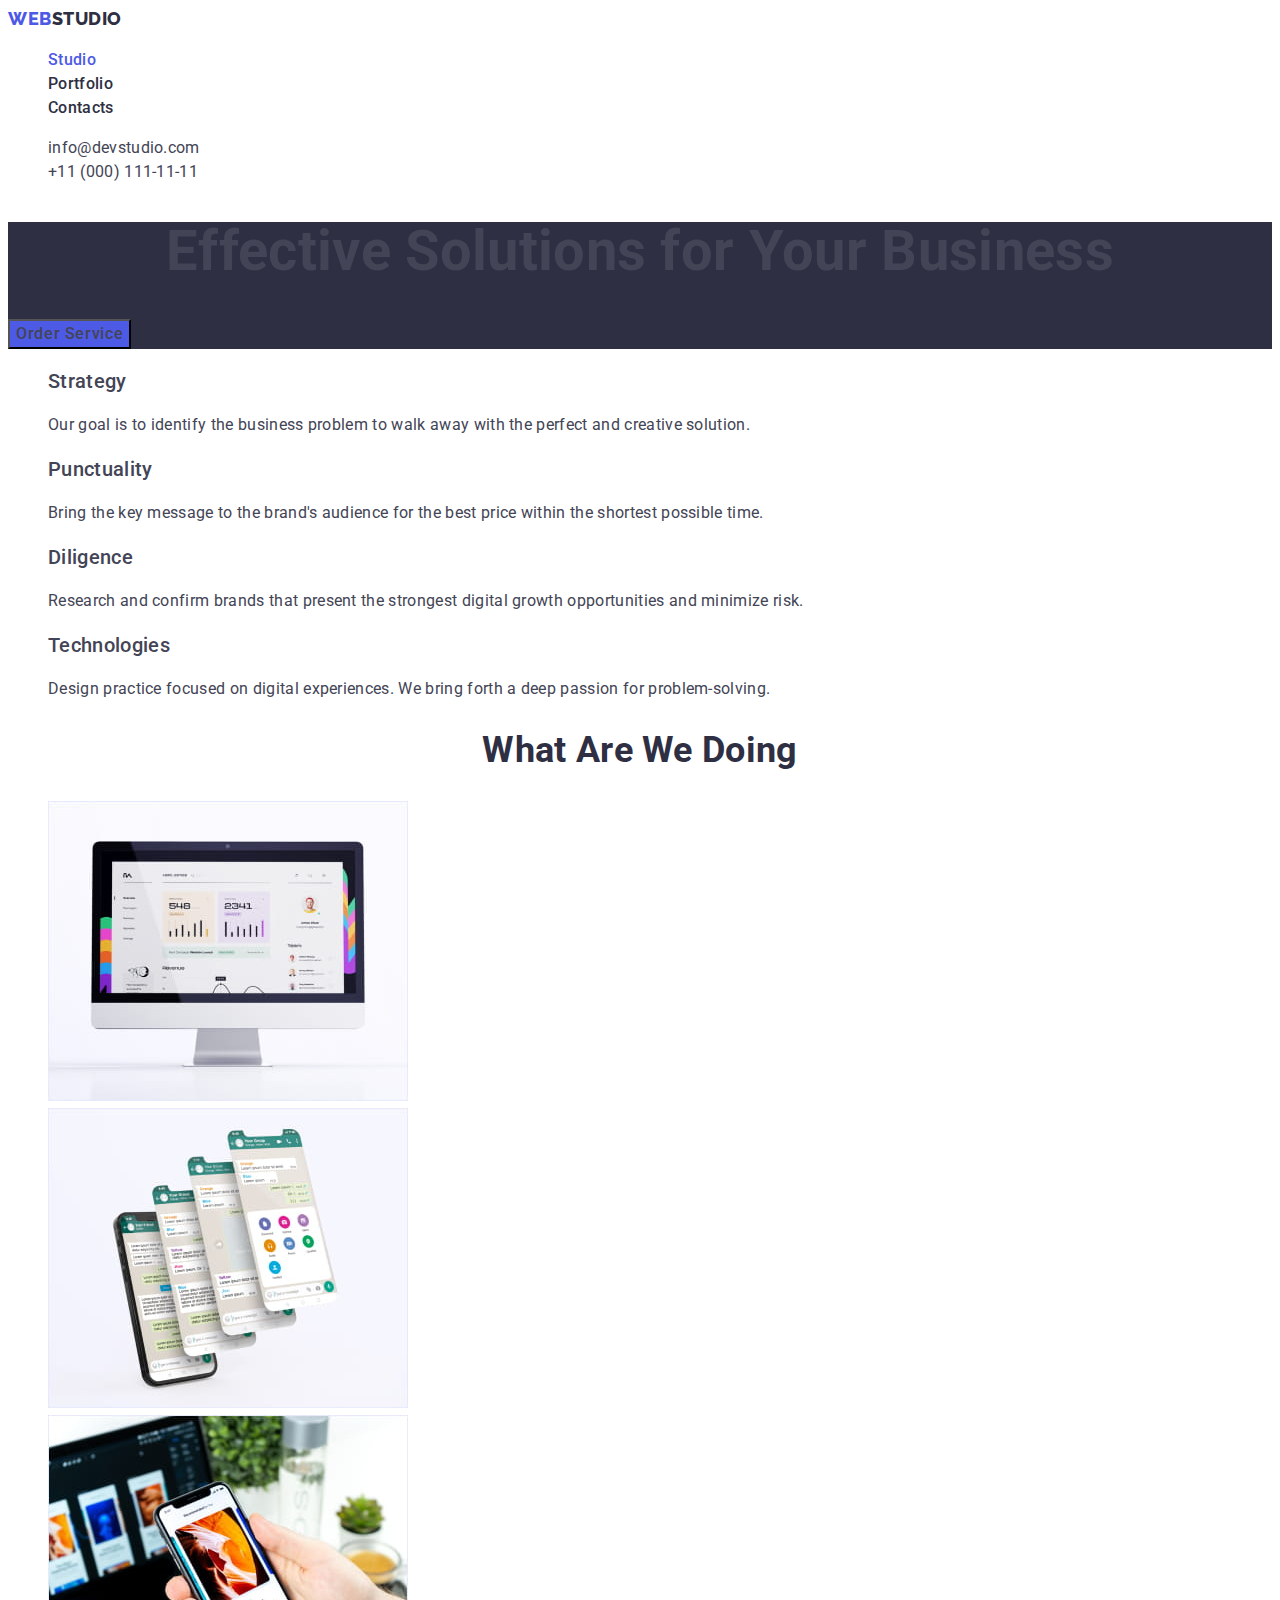
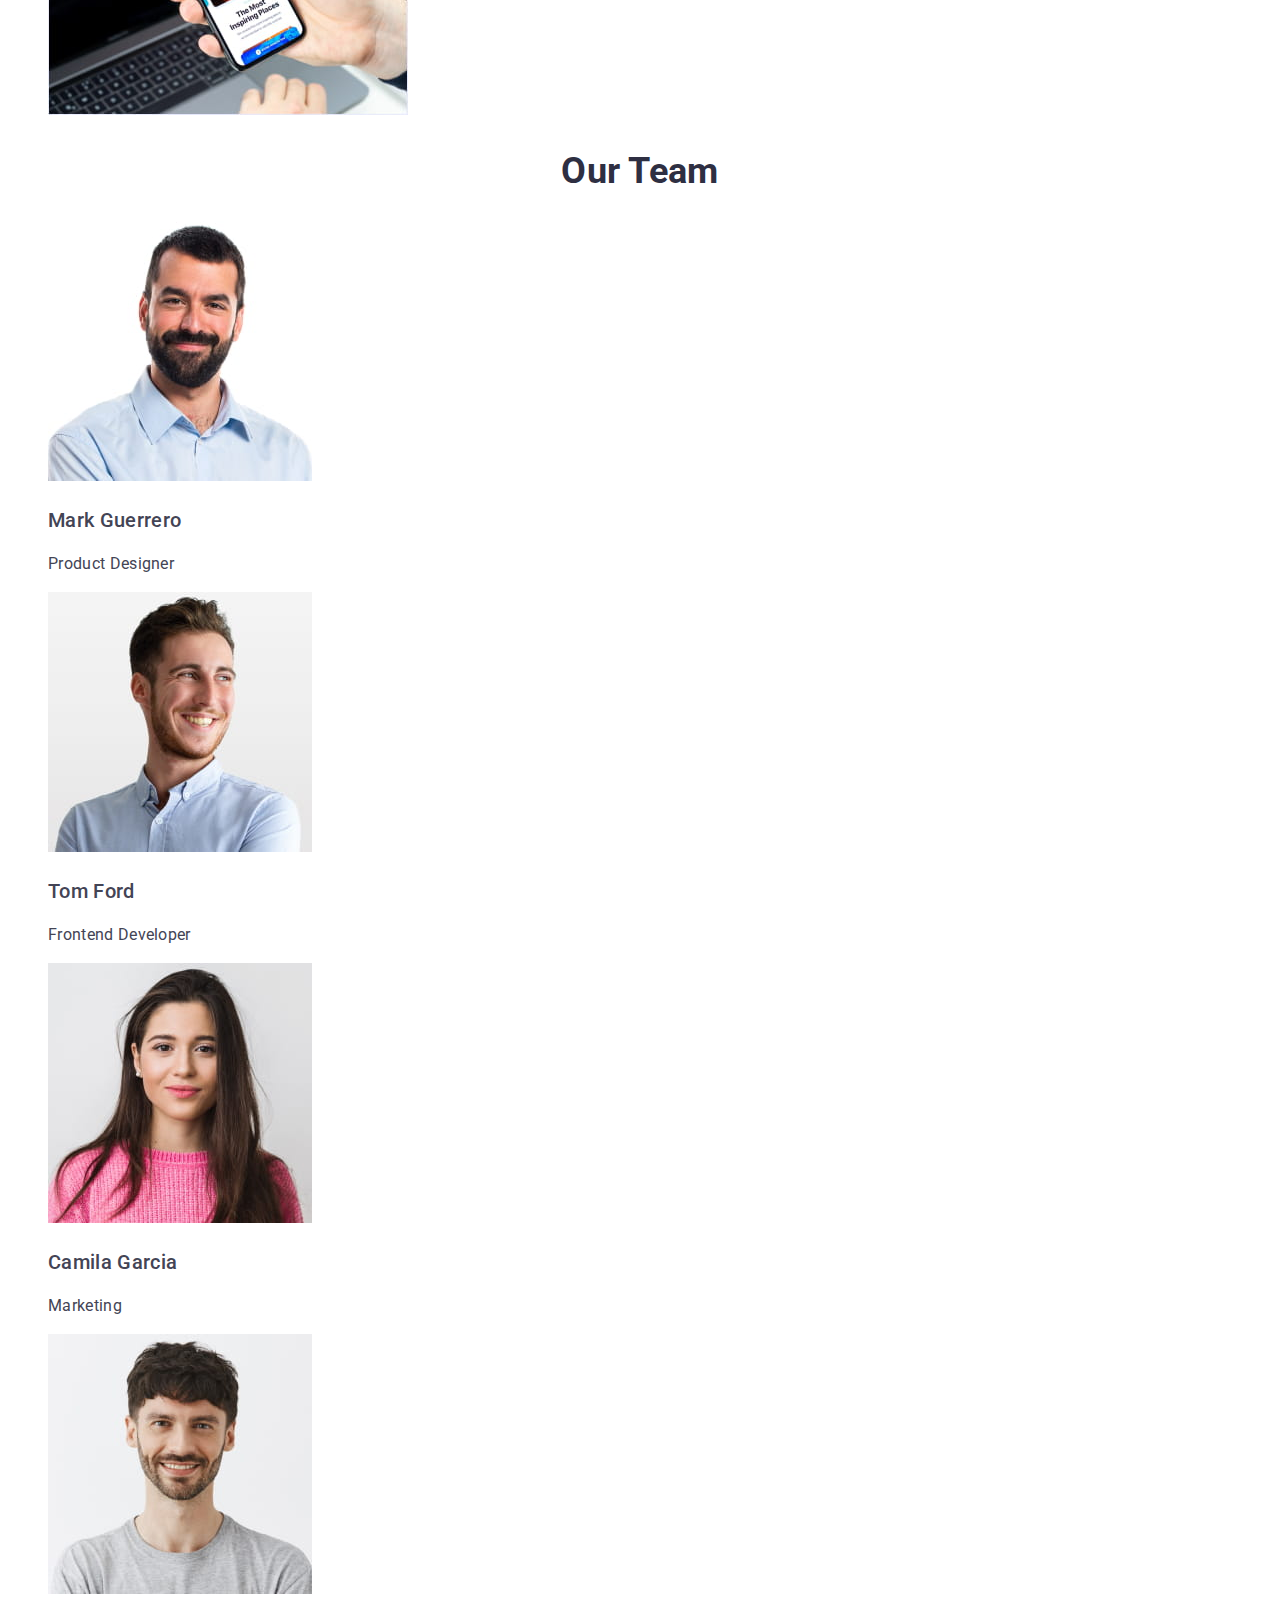
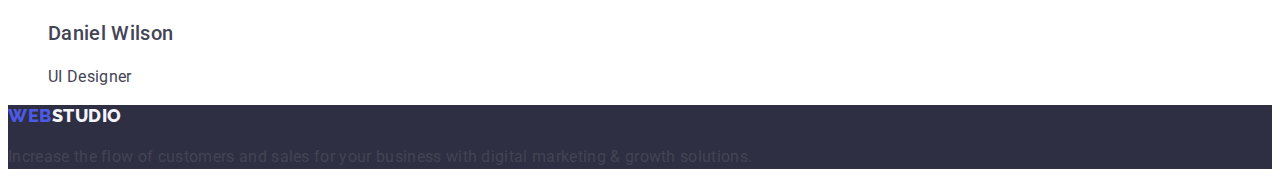
==== index.html @ 940cf188 "Update" ====
<!DOCTYPE html>
<html lang="en">
  <head>
    <meta charset="UTF-8" />
    <meta http-equiv="X-UA-Compatible" content="IE=edge" />
    <meta name="viewport" content="width=device-width, initial-scale=1.0" />
    <title>Studio</title>
    <link rel="preconnect" href="https://fonts.googleapis.com" />
    <link rel="preconnect" href="https://fonts.gstatic.com" crossorigin />
    <link
      href="https://fonts.googleapis.com/css2?family=Raleway:wght@800&family=Roboto:wght@400;500;700;900&display=swap"
      rel="stylesheet"
    />
    <link rel="stylesheet" href="./css/styles.css" />
  </head>
  <body>
    <!-- Header -->
    <header>
      <nav>
        <a href="./index.html" class="logo link"
          >Web<span class="logo-accent">Studio</span></a
        >
        <ul class="site-nav list">
          <li>
            <a href="./index.html" class="link menu current">Studio</a>
          </li>
          <li>
            <a href="./portfolio.html" class="link menu">Portfolio</a>
          </li>
          <li><a href="" class="link menu">Contacts</a></li>
        </ul>
      </nav>
      <address class="font">
        <ul class="contacts list">
          <li>
            <a href="mailto:info@devstudio.com" class="link no-line"
              >info@devstudio.com</a
            >
          </li>
          <li>
            <a href="tel:+110001111111" class="link no-line"
              >+11 (000) 111-11-11</a
            >
          </li>
        </ul>
      </address>
    </header>
    <!-- Main -->
    <main>
      <!-- Hero section -->
      <section class="background">
        <h1 class="main-head">Effective Solutions for Your Business</h1>
        <button type="button" class="button hero-button">Order Service</button>
      </section>
      <!-- Features section -->
      <section>
        <h2 hidden>Features</h2>
        <ul class="list">
          <li>
            <h3 class="feature-head">Strategy</h3>
            <p>
              Our goal is to identify the business problem to walk away with the
              perfect and creative solution.
            </p>
          </li>
          <li>
            <h3 class="feature-head">Punctuality</h3>
            <p>
              Bring the key message to the brand's audience for the best price
              within the shortest possible time.
            </p>
          </li>
          <li>
            <h3 class="feature-head">Diligence</h3>
            <p>
              Research and confirm brands that present the strongest digital
              growth opportunities and minimize risk.
            </p>
          </li>
          <li>
            <h3 class="feature-head">Technologies</h3>
            <p>
              Design practice focused on digital experiences. We bring forth a
              deep passion for problem-solving.
            </p>
          </li>
        </ul>
      </section>
      <!-- Duties section -->
      <section>
        <h2 class="duties-head">What are we doing</h2>
        <ul class="list">
          <li>
            <img
              src="./images/duties-section/monitor.jpg"
              alt="a computer monitor"
              width="360"
              height="300"
            />
          </li>
          <li>
            <img
              src="./images/duties-section/phone.jpg"
              alt="a phone with a lot of tabs"
              width="360"
              height="300"
            />
          </li>
          <li>
            <img
              src="./images/duties-section/handwithaphone.jpg"
              alt="a hand holding a phone"
              width="360"
              height="300"
            />
          </li>
        </ul>
      </section>
      <!-- Team section -->
      <section>
        <h2 class="team-head">Our Team</h2>
        <ul class="list">
          <li>
            <img
              src="./images/team-section/mark_guerrero.jpg"
              alt="a worker"
              width="264"
              height="260"
            />
            <h3 class="worker-name">Mark Guerrero</h3>
            <p class="worker-role">Product Designer</p>
          </li>
          <li>
            <img
              src="./images/team-section/tom_ford.jpg"
              alt="a worker"
              width="264"
              height="260"
            />
            <h3 class="worker-name">Tom Ford</h3>
            <p class="worker-role">Frontend Developer</p>
          </li>
          <li>
            <img
              src="./images/team-section/camila_garcia.jpg"
              alt="a worker"
              width="264"
              height="260"
            />
            <h3 class="worker-name">Camila Garcia</h3>
            <p class="worker-role">Marketing</p>
          </li>
          <li>
            <img
              src="./images/team-section/daniel_wilson.jpg"
              alt="a worker"
              width="264"
              height="260"
            />
            <h3 class="worker-name">Daniel Wilson</h3>
            <p class="worker-role">UI Designer</p>
          </li>
        </ul>
      </section>
    </main>
    <!-- Footer -->
    <footer class="background footer">
      <a href="./index.html" class="logo link"
        >Web<span class="logo-accent">Studio</span></a
      >
      <p class="footer-text">
        Increase the flow of customers and sales for your business with digital
        marketing & growth solutions.
      </p>
    </footer>
  </body>
</html>
---- css/styles.css ----
:root {
  --primary-bg-color: #ffffff;
  --secondary-bg-color: #2e2f42;
  --tertiary-bg-color: #f4f4fd;
  --primary-text-color: #434455;
  --secondary-text-color: #2e2f42;
  --accent-color: #4d5ae5;
  --secondary-accent-color: #404bbf;
}
body {
  background-color: var(--primary-bg-color);
  color: var(--primary-text-color);
  font-family: Roboto, sans-serif;
  font-size: 16px;
  line-height: 1.5;
  letter-spacing: 0.02em;
}

.list {
  list-style-type: none;
}
.link {
  text-decoration: none;
}

/* Header */
/* Logo */
.logo {
  color: #4d5ae5;
  font-family: Raleway, sans-serif;
  font-weight: 800;
  font-size: 18px;
  line-height: 1.17;
  letter-spacing: 0.03em;
  text-transform: uppercase;
}

.logo-accent {
  color: #2e2f42;
}

.logo-accent:hover,
.logo-accent:focus {
  color: var(--secondary-accent-color);
}

.site-nav .menu {
  color: #2e2f42;
  font-weight: 500;
  font-size: 16px;
  line-height: 1.5;
}

.site-nav .link.current {
  color: var(--accent-color);
}

.site-nav .link:hover,
.site-nav .link:focus {
  color: #404bbf;
}

.font {
  font-style: normal;
}

.contacts .link {
  color: var(--primary-text-color);
  font-size: 16px;
  line-height: 1.5;
}

.contacts .link:hover,
.contacts .link:focus {
  color: var(--accent-color);
}

.background {
  background-color: var(--secondary-bg-color);
}

.main-head {
  color: var(--tertiary-text-color);
  font-weight: 700;
  font-size: 56px;
  line-height: 1.07;
  text-align: center;
}
/* Buttons */
.button {
  font-family: Roboto, sans-serif;
  cursor: pointer;
}

.hero-button {
  background-color: var(--accent-color);
  color: var(--tertiary-text-color);
  font-weight: 500;
  font-size: 16px;
  line-height: 1.5;
  letter-spacing: 0.04em;
}

.hero-button:hover,
.hero-button:focus,
.hero-button:active {
  background-color: var(--secondary-accent-color);
}

.feature-head {
  font-weight: 500;
  font-size: 20px;
  line-height: 1.2;
}

.duties-head,
.team-head {
  color: var(--secondary-text-color);
  font-weight: 700;
  font-size: 36px;
  line-height: 1.11;
  text-align: center;
  text-transform: capitalize;
}

.worker-name {
  font-weight: 500;
  font-size: 20px;
  line-height: 1.2;
}

.worker-role {
  font-size: 16px;
  line-height: 1.5;
}

/* Footer */
.footer .logo-accent {
  color: #f4f4fd;
}

.footer-text {
  color: var(--tertiary-text-color);
}

/* Portfolio */
.filter-button {
  background-color: var(--tertiary-bg-color);
  color: var(--accent-color);
  font-size: 16px;
  line-height: 1.5;
  font-weight: 500;
  text-align: center;
  letter-spacing: 0.04em;
}
.filter-button:hover,
.filter-button:focus,
.filter-button:active {
  background-color: var(--secondary-accent-color);
  color: var(--tertiary-text-color);
}
.works-head {
  color: var(--secondary-text-color);
  font-weight: 500;
  font-size: 20px;
  line-height: 1.2;
  letter-spacing: 0.02em;
}

.works-text {
  color: #434455;
}
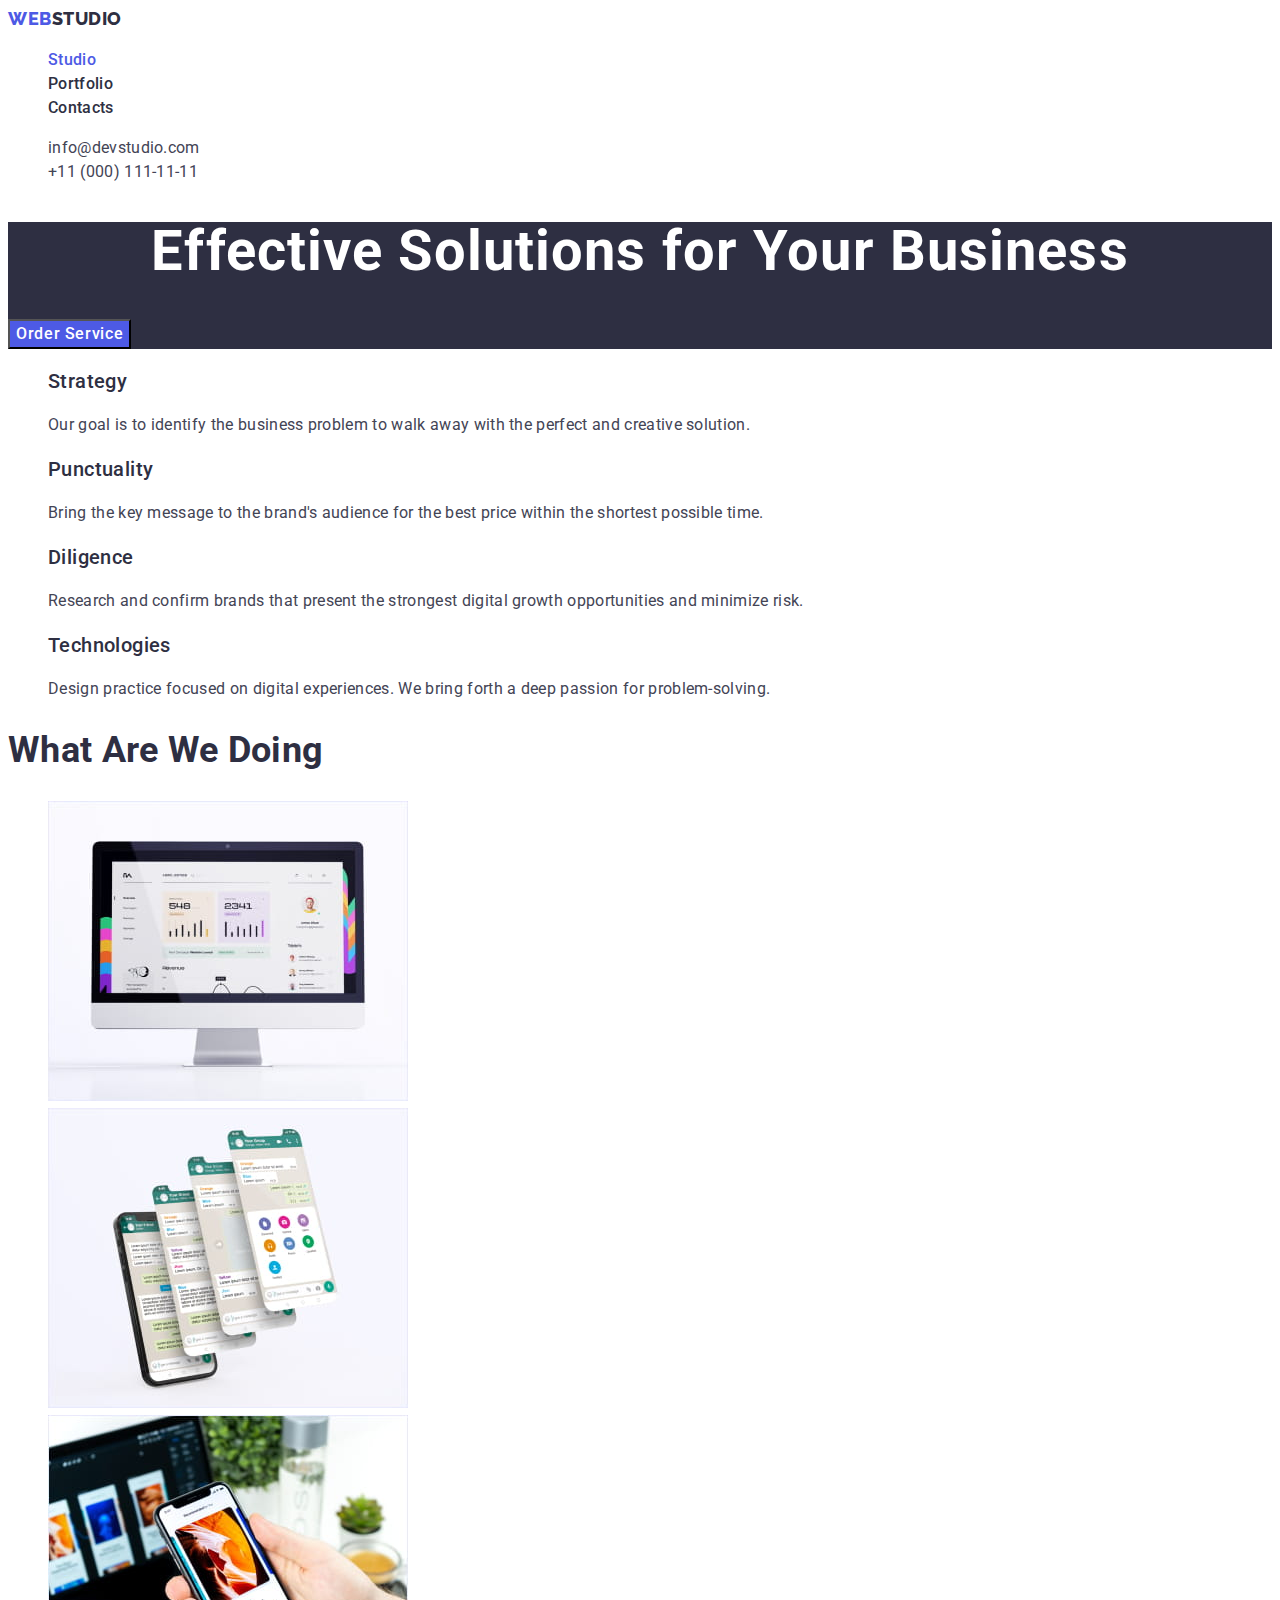
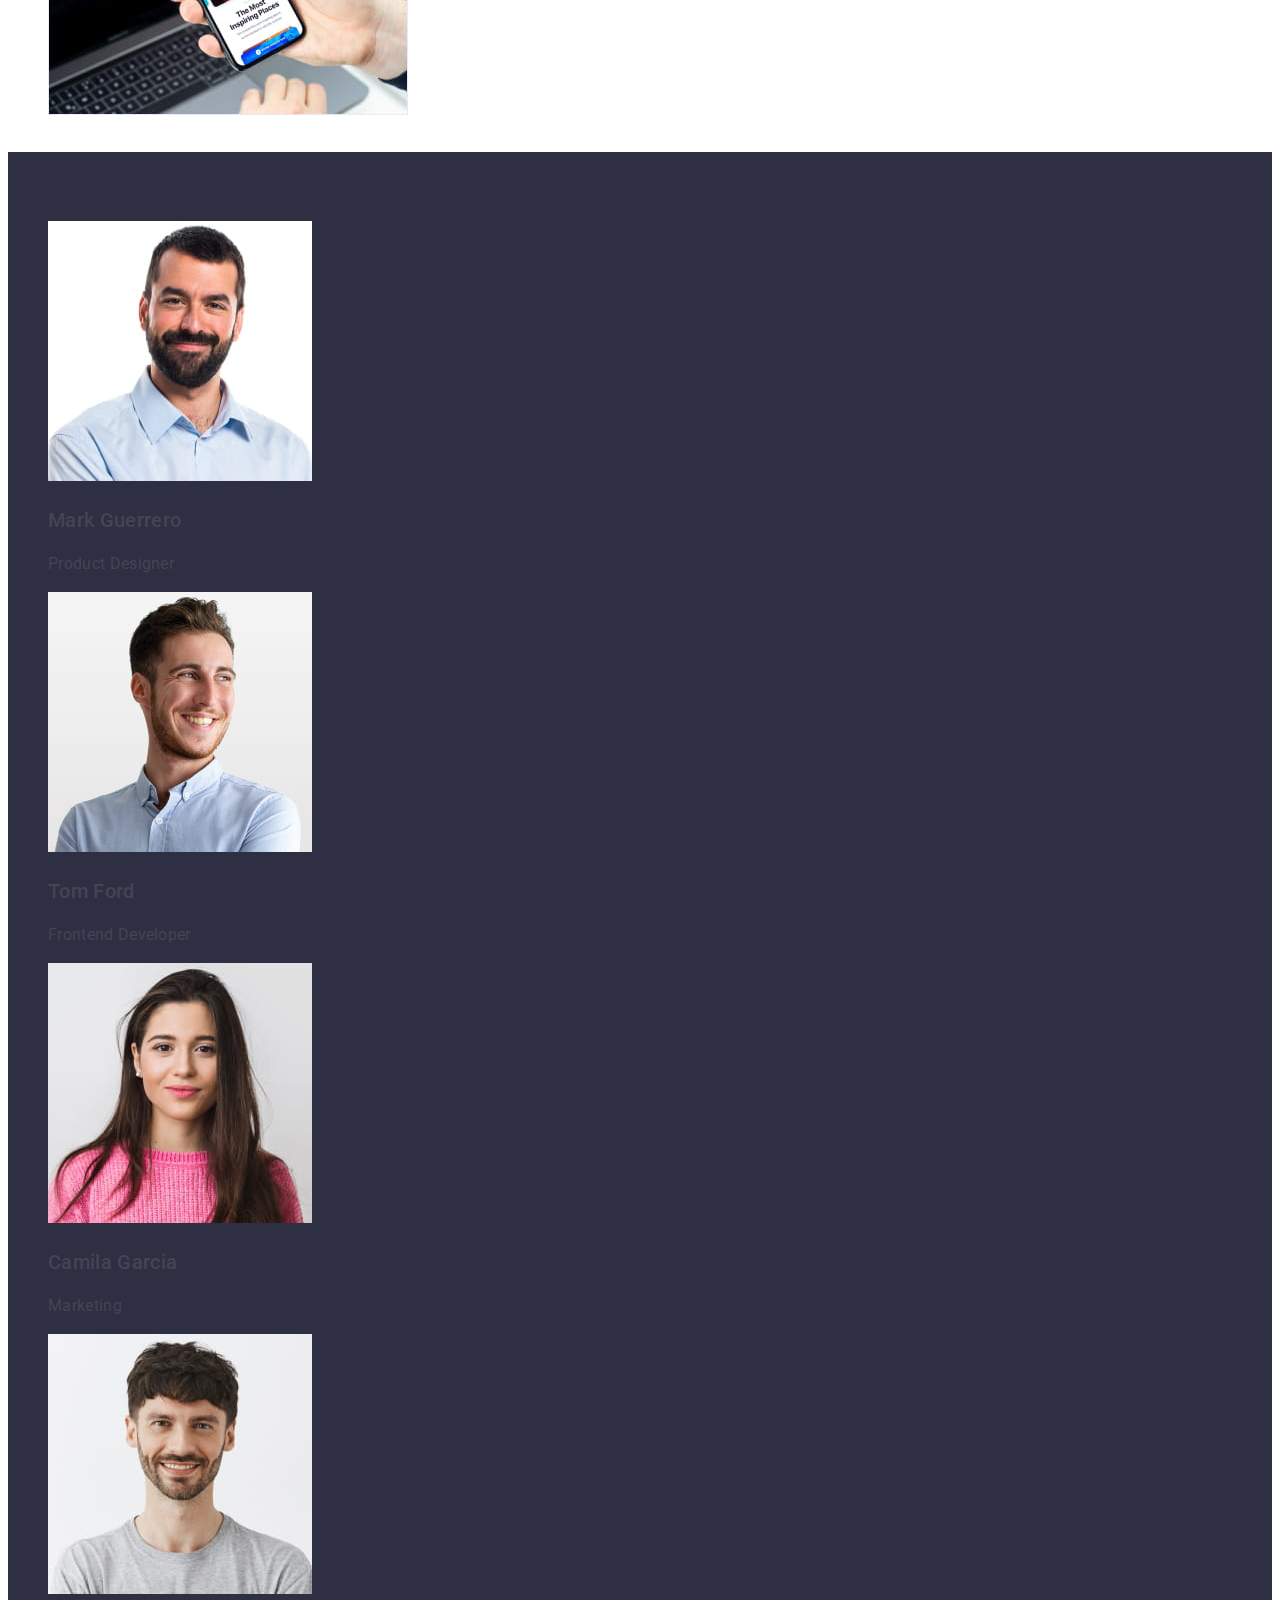
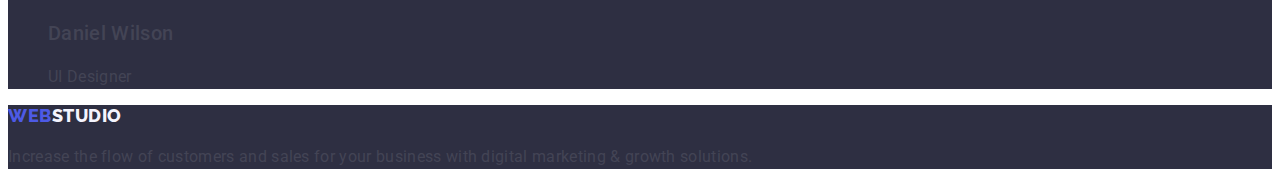
==== commit ad3228f8: "Update" ====
--- a/index.html
+++ b/index.html
@@ -53,33 +53,33 @@
         <button type="button" class="button hero-button">Order Service</button>
       </section>
       <!-- Features section -->
-      <section>
+      <section class="feature">
         <h2 hidden>Features</h2>
         <ul class="list">
           <li>
             <h3 class="feature-head">Strategy</h3>
-            <p>
+            <p class="feature-text">
               Our goal is to identify the business problem to walk away with the
               perfect and creative solution.
             </p>
           </li>
           <li>
             <h3 class="feature-head">Punctuality</h3>
-            <p>
+            <p class="feature-text">
               Bring the key message to the brand's audience for the best price
               within the shortest possible time.
             </p>
           </li>
           <li>
             <h3 class="feature-head">Diligence</h3>
-            <p>
+            <p class="feature-text">
               Research and confirm brands that present the strongest digital
               growth opportunities and minimize risk.
             </p>
           </li>
           <li>
             <h3 class="feature-head">Technologies</h3>
-            <p>
+            <p class="feature-text">
               Design practice focused on digital experiences. We bring forth a
               deep passion for problem-solving.
             </p>
@@ -117,7 +117,7 @@
         </ul>
       </section>
       <!-- Team section -->
-      <section>
+      <section class="team">
         <h2 class="team-head">Our Team</h2>
         <ul class="list">
           <li>
--- a/css/styles.css
+++ b/css/styles.css
@@ -80,10 +80,11 @@
 }
 
 .main-head {
-  color: var(--tertiary-text-color);
+  color: #ffffff;
   font-weight: 700;
   font-size: 56px;
   line-height: 1.07;
+  letter-spacing: 0.02em;
   text-align: center;
 }
 /* Buttons */
@@ -94,7 +95,7 @@
 
 .hero-button {
   background-color: var(--accent-color);
-  color: var(--tertiary-text-color);
+  color: #ffffff;
   font-weight: 500;
   font-size: 16px;
   line-height: 1.5;
@@ -108,9 +109,11 @@
 }
 
 .feature-head {
+  color: #2e2f42;
   font-weight: 500;
   font-size: 20px;
   line-height: 1.2;
+  letter-spacing: 0.02em;
 }
 
 .duties-head,
@@ -119,8 +122,13 @@
   font-weight: 700;
   font-size: 36px;
   line-height: 1.11;
+  letter-spacing: 0.02em
   text-align: center;
   text-transform: capitalize;
+}
+
+.team {
+  background-color: #2e2f42;
 }
 
 .worker-name {
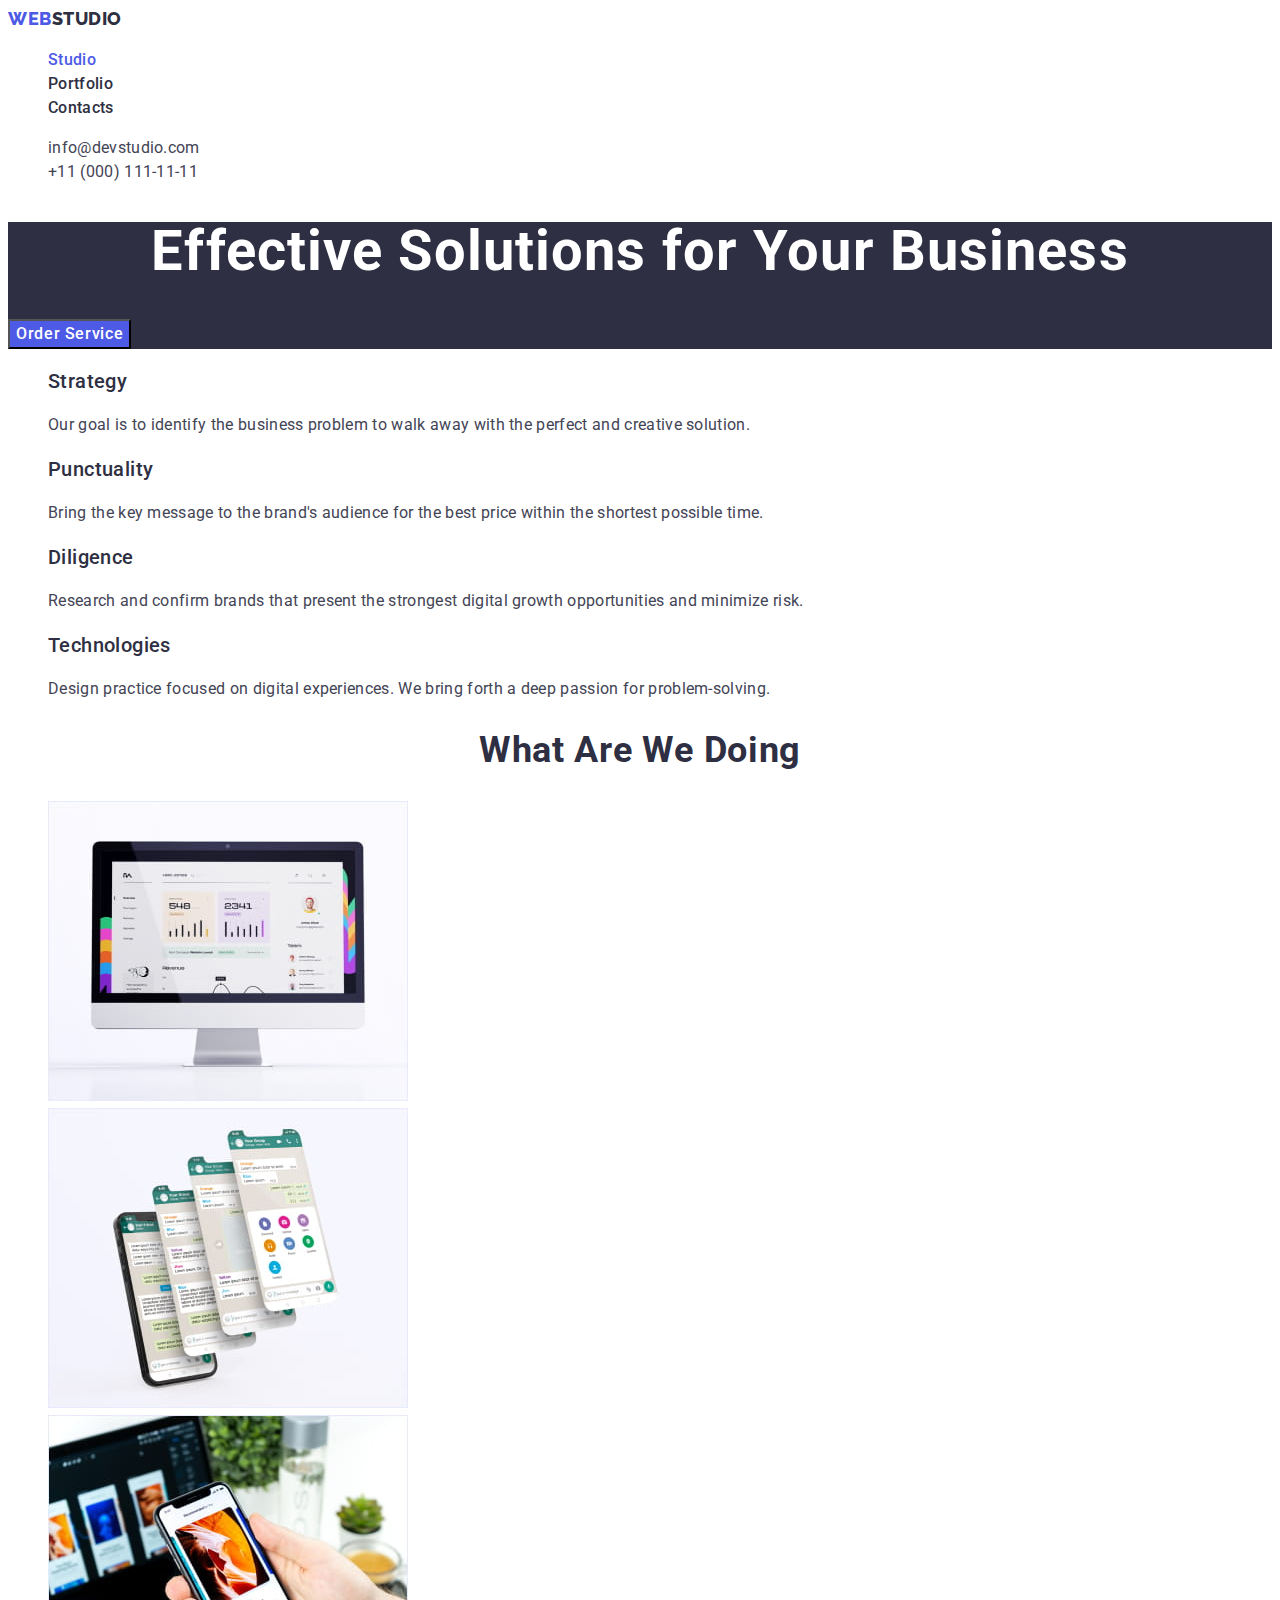
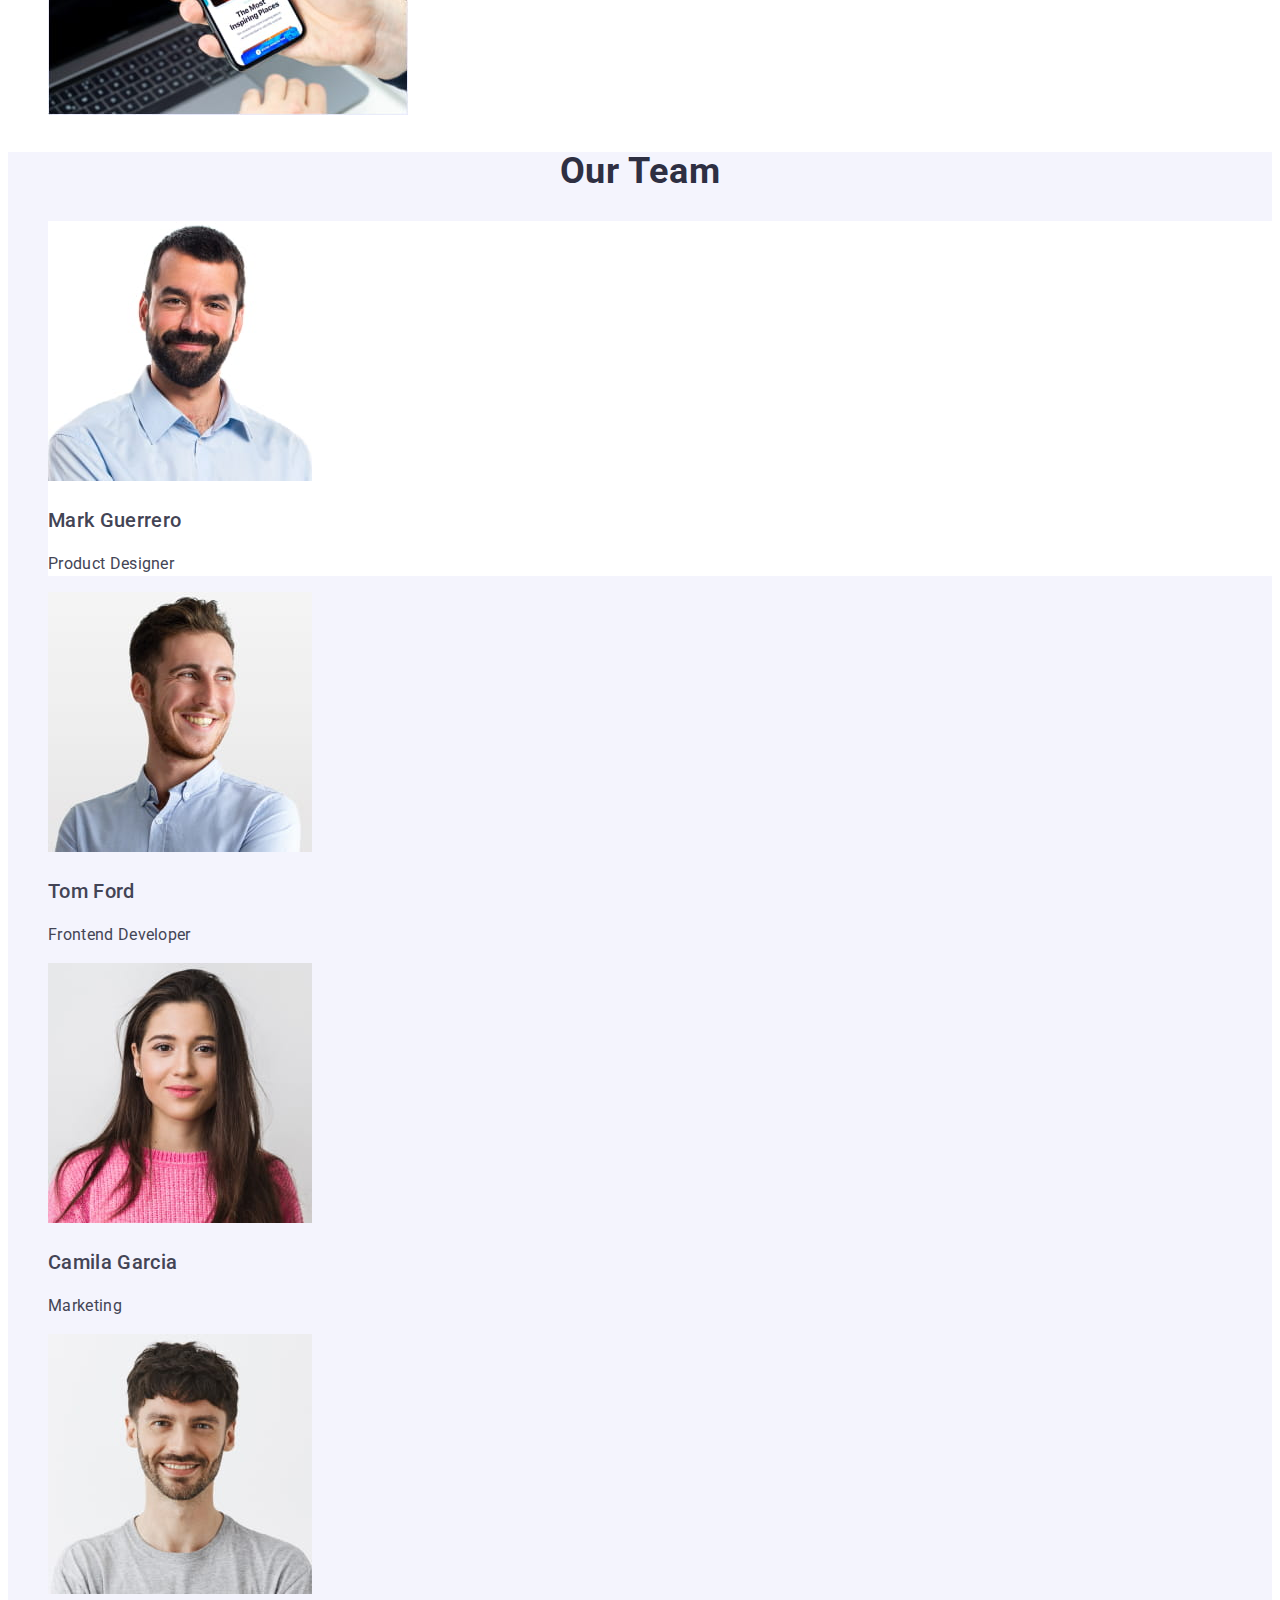
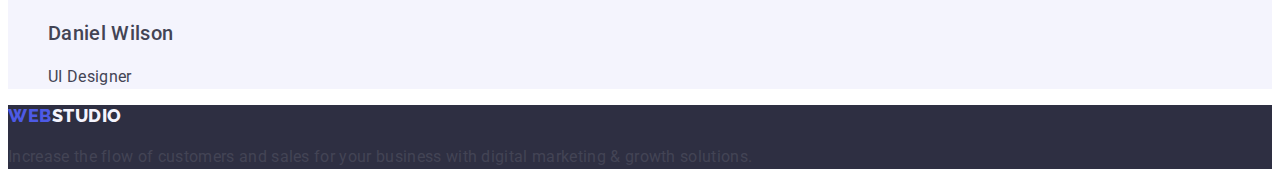
==== commit 2903d90d: "Update" ====
--- a/index.html
+++ b/index.html
@@ -21,8 +21,8 @@
           >Web<span class="logo-accent">Studio</span></a
         >
         <ul class="site-nav list">
-          <li>
-            <a href="./index.html" class="link menu current">Studio</a>
+          <li class="current">
+            <a href="./index.html" class="link menu">Studio</a>
           </li>
           <li>
             <a href="./portfolio.html" class="link menu">Portfolio</a>
@@ -54,7 +54,7 @@
       </section>
       <!-- Features section -->
       <section class="feature">
-        <h2 hidden>Features</h2>
+        <h2 class="feature" hidden>Features</h2>
         <ul class="list">
           <li>
             <h3 class="feature-head">Strategy</h3>
@@ -120,7 +120,7 @@
       <section class="team">
         <h2 class="team-head">Our Team</h2>
         <ul class="list">
-          <li>
+          <li class="list-bg">
             <img
               src="./images/team-section/mark_guerrero.jpg"
               alt="a worker"
--- a/css/styles.css
+++ b/css/styles.css
@@ -44,14 +44,14 @@
   color: var(--secondary-accent-color);
 }
 
-.site-nav .menu {
+.menu {
   color: #2e2f42;
   font-weight: 500;
   font-size: 16px;
   line-height: 1.5;
 }
 
-.site-nav .link.current {
+.site-nav .current .link {
   color: var(--accent-color);
 }
 
@@ -72,7 +72,7 @@
 
 .contacts .link:hover,
 .contacts .link:focus {
-  color: var(--accent-color);
+  color: #404bbf;
 }
 
 .background {
@@ -122,13 +122,17 @@
   font-weight: 700;
   font-size: 36px;
   line-height: 1.11;
-  letter-spacing: 0.02em
+  letter-spacing: 0.02em;
   text-align: center;
   text-transform: capitalize;
 }
 
 .team {
-  background-color: #2e2f42;
+  background-color: #f4f4fd;
+}
+
+.team .list-bg {
+  background-color: #ffffff;
 }
 
 .worker-name {
@@ -165,7 +169,7 @@
 .filter-button:focus,
 .filter-button:active {
   background-color: var(--secondary-accent-color);
-  color: var(--tertiary-text-color);
+  color: #ffffff;
 }
 .works-head {
   color: var(--secondary-text-color);
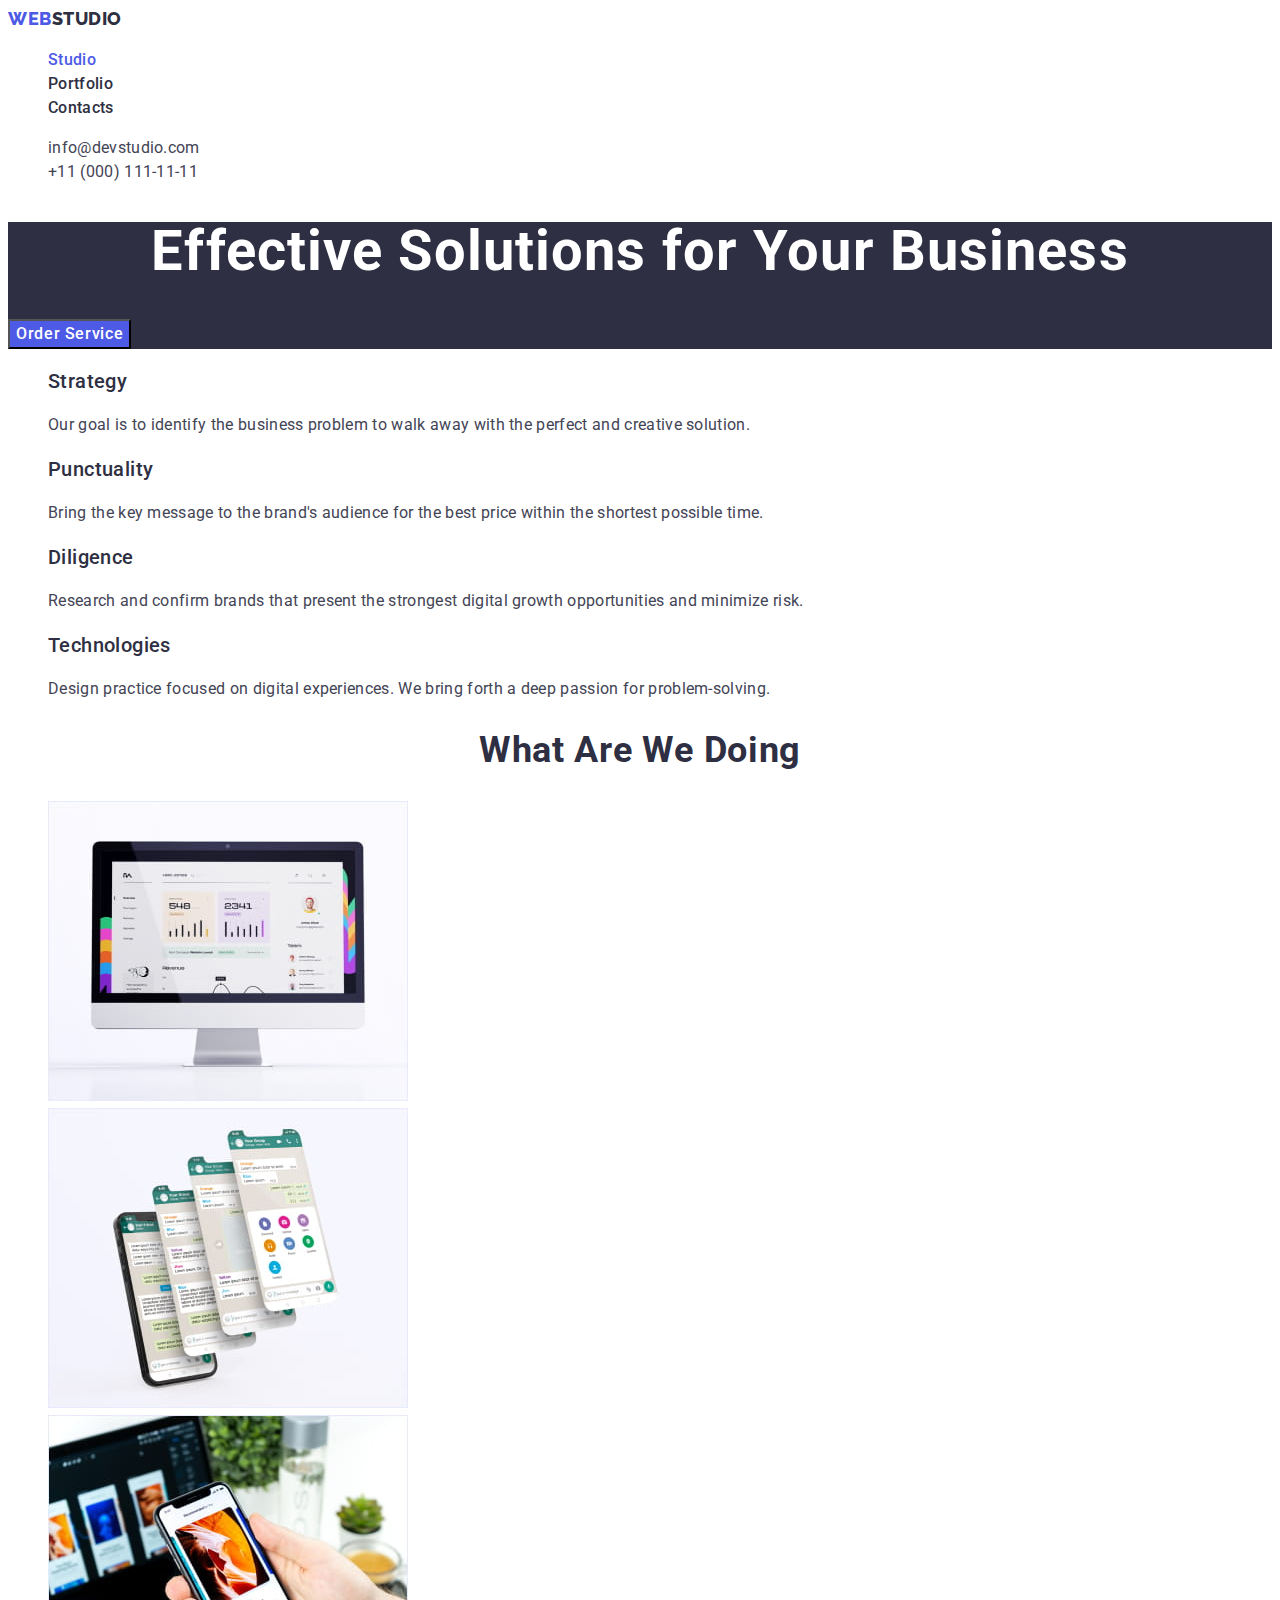
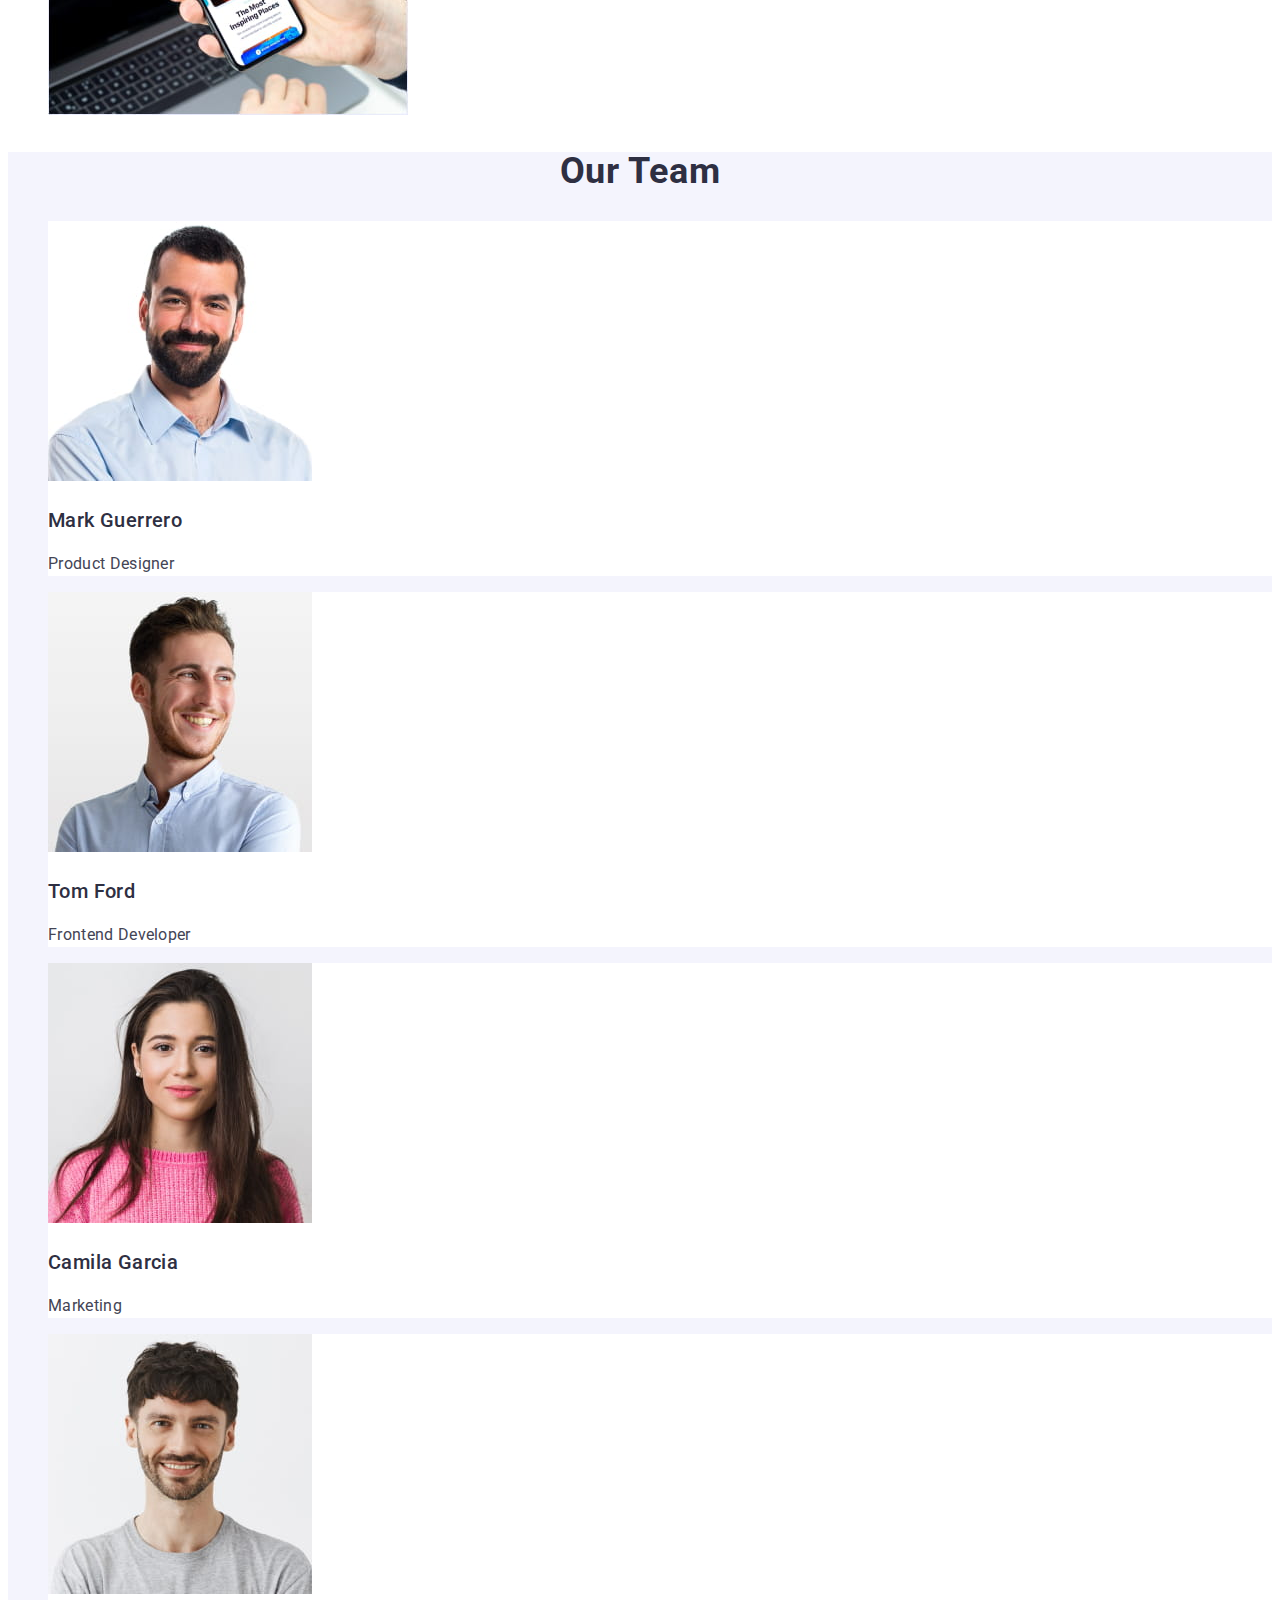
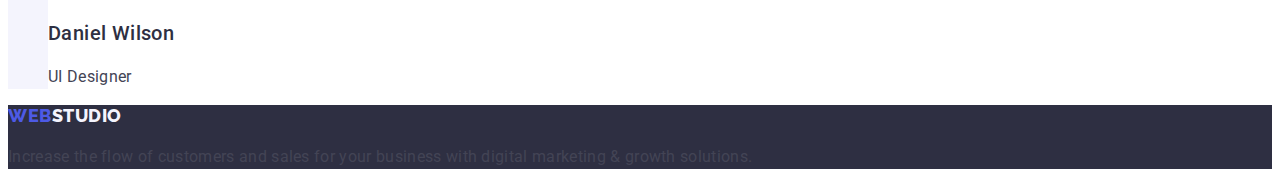
==== commit 1e993822: "Update" ====
--- a/index.html
+++ b/index.html
@@ -128,9 +128,9 @@
               height="260"
             />
             <h3 class="worker-name">Mark Guerrero</h3>
-            <p class="worker-role">Product Designer</p>
+            <p>Product Designer</p>
           </li>
-          <li>
+          <li class="list-bg">
             <img
               src="./images/team-section/tom_ford.jpg"
               alt="a worker"
@@ -138,9 +138,9 @@
               height="260"
             />
             <h3 class="worker-name">Tom Ford</h3>
-            <p class="worker-role">Frontend Developer</p>
+            <p>Frontend Developer</p>
           </li>
-          <li>
+          <li class="list-bg">
             <img
               src="./images/team-section/camila_garcia.jpg"
               alt="a worker"
@@ -148,9 +148,9 @@
               height="260"
             />
             <h3 class="worker-name">Camila Garcia</h3>
-            <p class="worker-role">Marketing</p>
+            <p>Marketing</p>
           </li>
-          <li>
+          <li class="list-bg">
             <img
               src="./images/team-section/daniel_wilson.jpg"
               alt="a worker"
@@ -158,7 +158,7 @@
               height="260"
             />
             <h3 class="worker-name">Daniel Wilson</h3>
-            <p class="worker-role">UI Designer</p>
+            <p>UI Designer</p>
           </li>
         </ul>
       </section>
--- a/css/styles.css
+++ b/css/styles.css
@@ -45,7 +45,7 @@
 }
 
 .menu {
-  color: #2e2f42;
+  color: var(--secondary-text-color);
   font-weight: 500;
   font-size: 16px;
   line-height: 1.5;
@@ -136,14 +136,11 @@
 }
 
 .worker-name {
+  color: var(--secondary-text-color);
   font-weight: 500;
   font-size: 20px;
   line-height: 1.2;
-}
-
-.worker-role {
-  font-size: 16px;
-  line-height: 1.5;
+  letter-spacing: 0.02em;
 }
 
 /* Footer */
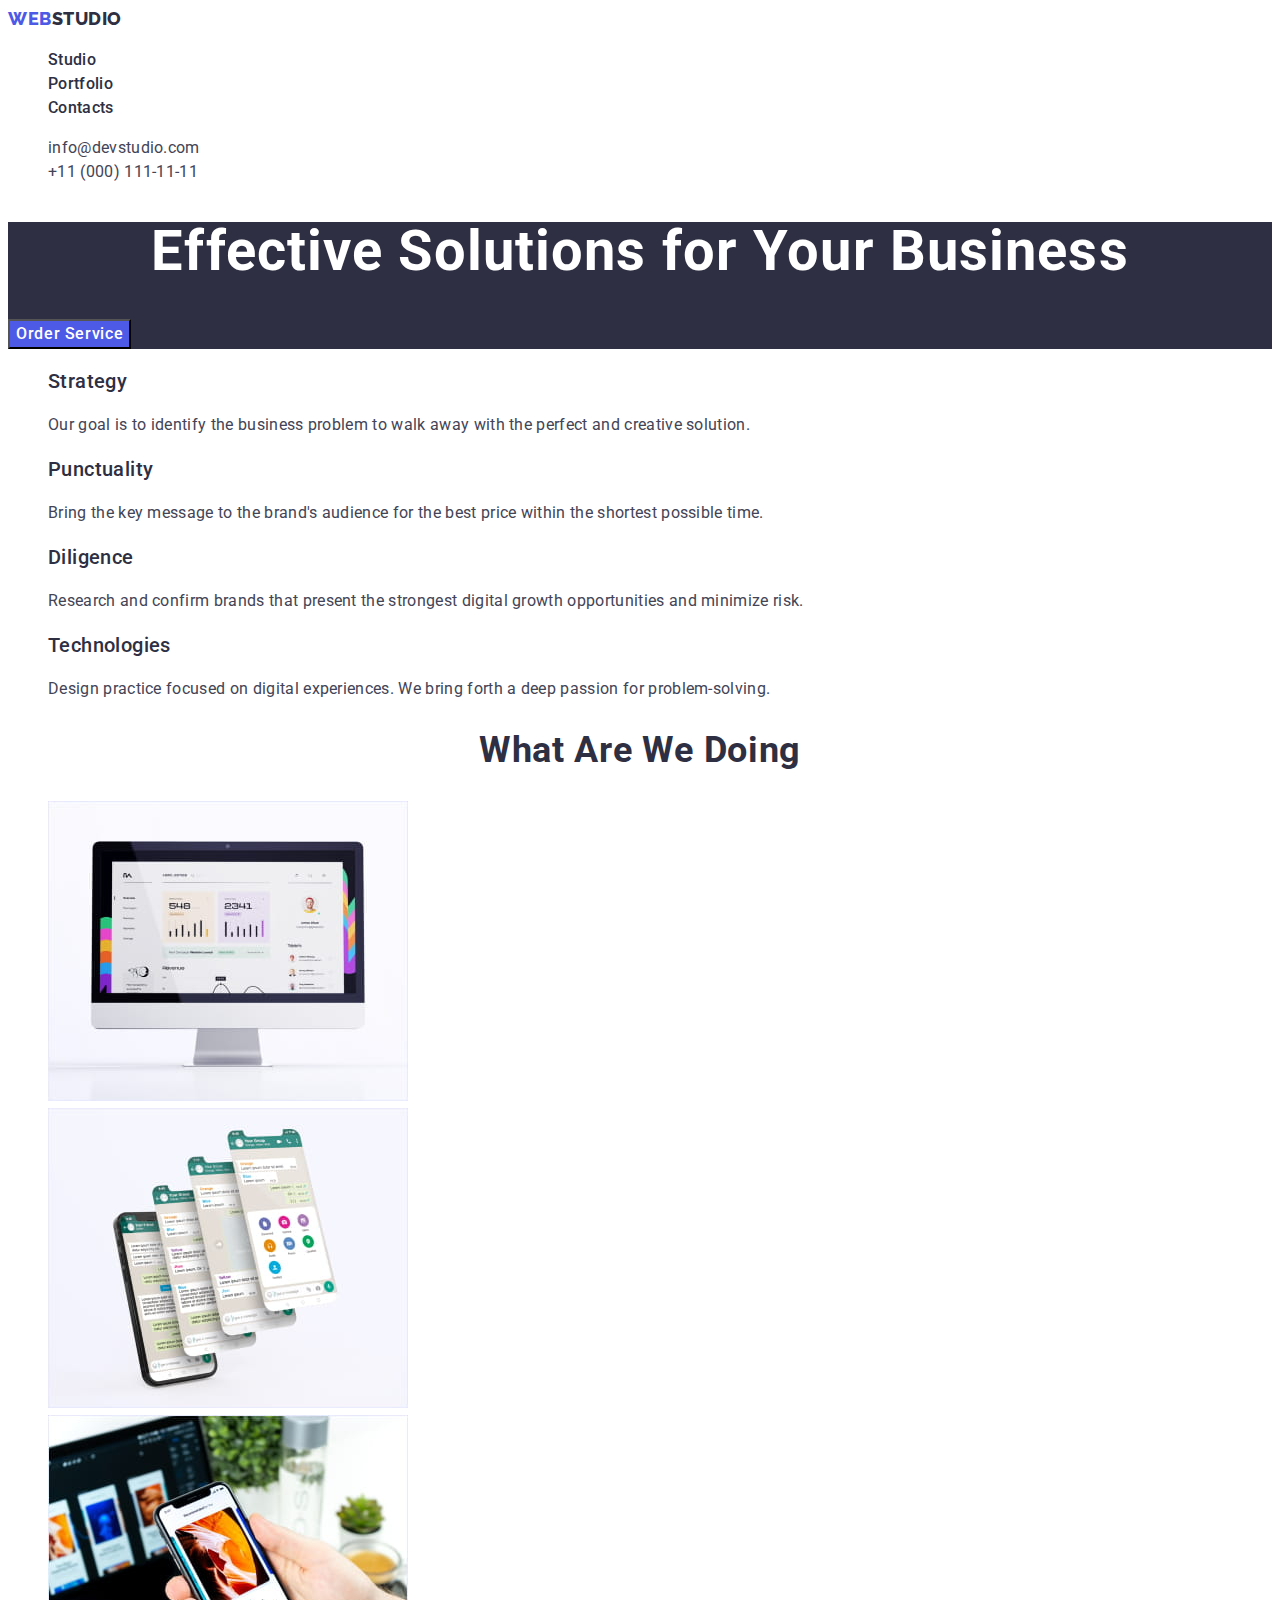
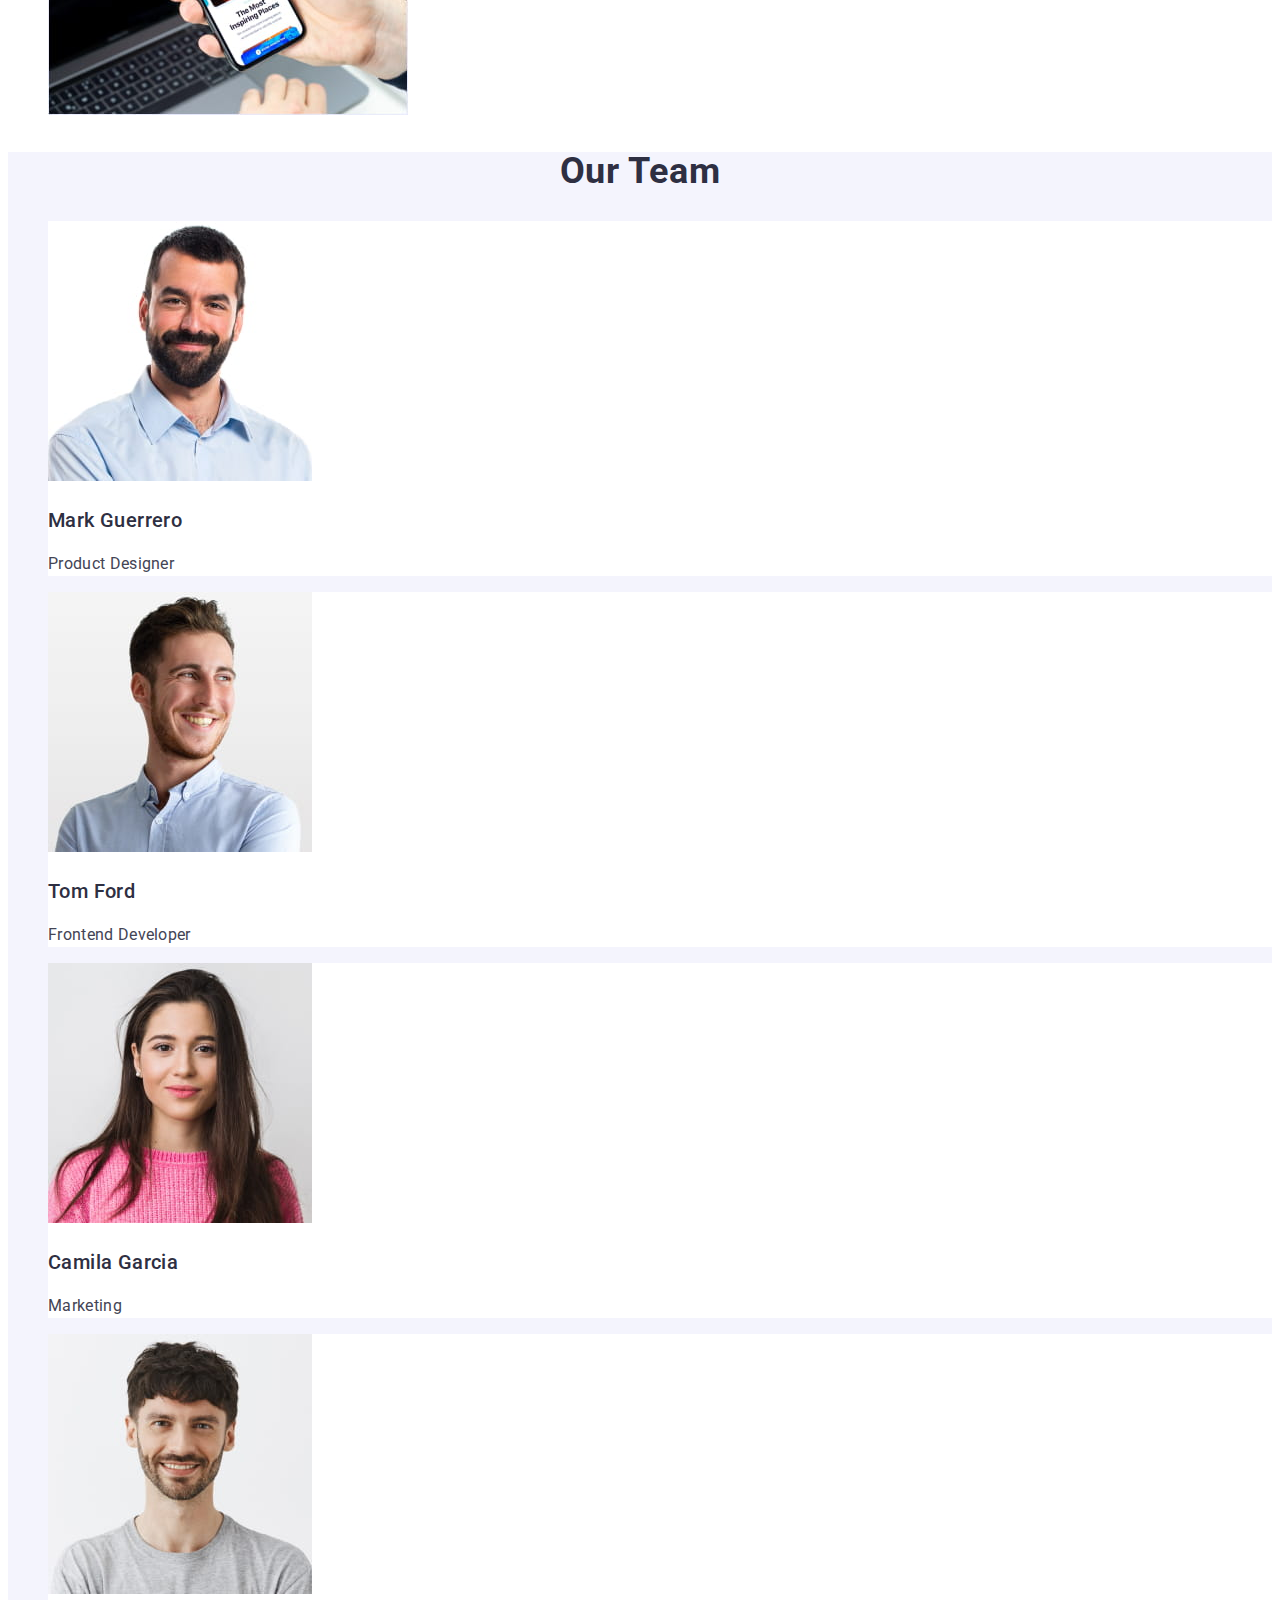
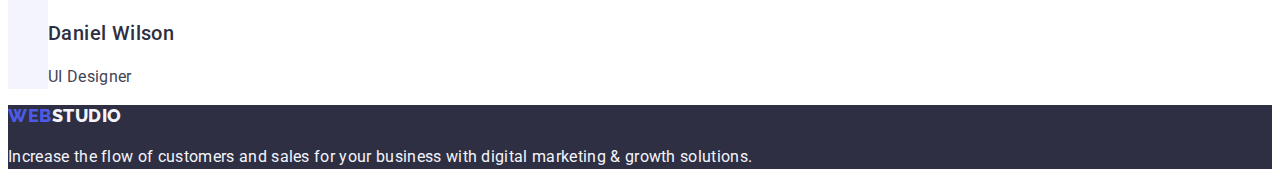
==== commit 47a6231f: "Update" ====
--- a/index.html
+++ b/index.html
@@ -16,31 +16,31 @@
   <body>
     <!-- Header -->
     <header>
-      <nav>
-        <a href="./index.html" class="logo link"
-          >Web<span class="logo-accent">Studio</span></a
+      <nav class="header-nav">
+        <a href="./index.html" class="header-logo link"
+          >Web<span class="header-logo-accent">Studio</span></a
         >
-        <ul class="site-nav list">
-          <li class="current">
-            <a href="./index.html" class="link menu">Studio</a>
+        <ul class="header-nav-list list">
+          <li>
+            <a href="./index.html" class="header-nav-item link">Studio</a>
           </li>
           <li>
-            <a href="./portfolio.html" class="link menu">Portfolio</a>
+            <a href="./portfolio.html" class="header-nav-item link"
+              >Portfolio</a
+            >
           </li>
-          <li><a href="" class="link menu">Contacts</a></li>
+          <li><a href="" class="header-nav-item link">Contacts</a></li>
         </ul>
       </nav>
-      <address class="font">
-        <ul class="contacts list">
+      <address class="header-contacts">
+        <ul class="header-contacts-list list">
           <li>
-            <a href="mailto:info@devstudio.com" class="link no-line"
+            <a href="mailto:info@devstudio.com" class=" header-contacts-item link"
               >info@devstudio.com</a
             >
           </li>
           <li>
-            <a href="tel:+110001111111" class="link no-line"
-              >+11 (000) 111-11-11</a
-            >
+            <a href="tel:+110001111111" class="header-contacts-item link">+11 (000) 111-11-11</a>
           </li>
         </ul>
       </address>
@@ -48,37 +48,37 @@
     <!-- Main -->
     <main>
       <!-- Hero section -->
-      <section class="background">
-        <h1 class="main-head">Effective Solutions for Your Business</h1>
-        <button type="button" class="button hero-button">Order Service</button>
+      <section class="hero-dark-bg">
+        <h1 class="hero-title">Effective Solutions for Your Business</h1>
+        <button type="button" class="button hero-btn">Order Service</button>
       </section>
       <!-- Features section -->
       <section class="feature">
-        <h2 class="feature" hidden>Features</h2>
+        <h2 class="feature-title" hidden>Features</h2>
         <ul class="list">
           <li>
-            <h3 class="feature-head">Strategy</h3>
-            <p class="feature-text">
+            <h3 class="feature-subtitle">Strategy</h3>
+            <p class="feature-descr">
               Our goal is to identify the business problem to walk away with the
               perfect and creative solution.
             </p>
           </li>
           <li>
-            <h3 class="feature-head">Punctuality</h3>
-            <p class="feature-text">
+            <h3 class="feature-subtitle">Punctuality</h3>
+            <p class="feature-descr">
               Bring the key message to the brand's audience for the best price
               within the shortest possible time.
             </p>
           </li>
           <li>
-            <h3 class="feature-head">Diligence</h3>
-            <p class="feature-text">
+            <h3 class="feature-subtitle">Diligence</h3>
+            <p class="feature-descr">
               Research and confirm brands that present the strongest digital
               growth opportunities and minimize risk.
             </p>
           </li>
           <li>
-            <h3 class="feature-head">Technologies</h3>
+            <h3 class="feature-subtitle">Technologies</h3>
             <p class="feature-text">
               Design practice focused on digital experiences. We bring forth a
               deep passion for problem-solving.
@@ -88,7 +88,7 @@
       </section>
       <!-- Duties section -->
       <section>
-        <h2 class="duties-head">What are we doing</h2>
+        <h2 class="duties-title">What are we doing</h2>
         <ul class="list">
           <li>
             <img
@@ -117,56 +117,56 @@
         </ul>
       </section>
       <!-- Team section -->
-      <section class="team">
-        <h2 class="team-head">Our Team</h2>
+      <section class="team team-bg">
+        <h2 class="team-title">Our Team</h2>
         <ul class="list">
-          <li class="list-bg">
+          <li class="team-item-bg">
             <img
               src="./images/team-section/mark_guerrero.jpg"
               alt="a worker"
               width="264"
               height="260"
             />
-            <h3 class="worker-name">Mark Guerrero</h3>
-            <p>Product Designer</p>
+            <h3 class="team-worker-name">Mark Guerrero</h3>
+            <p class="team-worker-role">Product Designer</p>
           </li>
-          <li class="list-bg">
+          <li class="team-item-bg">
             <img
               src="./images/team-section/tom_ford.jpg"
               alt="a worker"
               width="264"
               height="260"
             />
-            <h3 class="worker-name">Tom Ford</h3>
-            <p>Frontend Developer</p>
+            <h3 class="team-worker-name">Tom Ford</h3>
+            <p class="team-worker-role">Frontend Developer</p>
           </li>
-          <li class="list-bg">
+          <li class="team-item-bg">
             <img
               src="./images/team-section/camila_garcia.jpg"
               alt="a worker"
               width="264"
               height="260"
             />
-            <h3 class="worker-name">Camila Garcia</h3>
-            <p>Marketing</p>
+            <h3 class="team-worker-name">Camila Garcia</h3>
+            <p class="team-worker-role">Marketing</p>
           </li>
-          <li class="list-bg">
+          <li class="team-item-bg">
             <img
               src="./images/team-section/daniel_wilson.jpg"
               alt="a worker"
               width="264"
               height="260"
             />
-            <h3 class="worker-name">Daniel Wilson</h3>
-            <p>UI Designer</p>
+            <h3 class="team-worker-name">Daniel Wilson</h3>
+            <p class="team-worker-role">UI Designer</p>
           </li>
         </ul>
       </section>
     </main>
     <!-- Footer -->
-    <footer class="background footer">
-      <a href="./index.html" class="logo link"
-        >Web<span class="logo-accent">Studio</span></a
+    <footer class="footer-dark-bg footer">
+      <a href="./index.html" class="footer-logo link"
+        >Web<span class="footer-logo-accent">Studio</span></a
       >
       <p class="footer-text">
         Increase the flow of customers and sales for your business with digital
--- a/css/styles.css
+++ b/css/styles.css
@@ -7,6 +7,7 @@
   --accent-color: #4d5ae5;
   --secondary-accent-color: #404bbf;
 }
+
 body {
   background-color: var(--primary-bg-color);
   color: var(--primary-text-color);
@@ -19,13 +20,20 @@
 .list {
   list-style-type: none;
 }
+
 .link {
   text-decoration: none;
 }
 
+.button {
+  font-family: Roboto, sans-serif;
+  cursor: pointer;
+}
+
 /* Header */
+
 /* Logo */
-.logo {
+.header-logo {
   color: #4d5ae5;
   font-family: Raleway, sans-serif;
   font-weight: 800;
@@ -35,51 +43,49 @@
   text-transform: uppercase;
 }
 
-.logo-accent {
-  color: #2e2f42;
-}
-
-.logo-accent:hover,
-.logo-accent:focus {
-  color: var(--secondary-accent-color);
-}
-
-.menu {
-  color: var(--secondary-text-color);
-  font-weight: 500;
-  font-size: 16px;
-  line-height: 1.5;
-}
-
-.site-nav .current .link {
-  color: var(--accent-color);
-}
-
-.site-nav .link:hover,
-.site-nav .link:focus {
+.header-logo-accent {
+  color: var(--secondary-text-color);
+}
+
+.header-nav-item {
+  color: var(--secondary-text-color);
+  font-weight: 500;
+  font-size: 16px;
+  line-height: 1.5;
+}
+
+/* .current { */
+/* color: var(--accent-color); */
+/* } */
+
+.header-nav-item:hover,
+.header-nav-item:focus {
   color: #404bbf;
 }
 
-.font {
+.header-contacts {
   font-style: normal;
 }
 
-.contacts .link {
+.header-contacts-item {
   color: var(--primary-text-color);
   font-size: 16px;
   line-height: 1.5;
 }
 
-.contacts .link:hover,
-.contacts .link:focus {
+.header-contacts-item:hover,
+.header-contacts-item:focus {
   color: #404bbf;
 }
 
-.background {
+/* Main */
+
+/* Hero section*/
+.hero-dark-bg {
   background-color: var(--secondary-bg-color);
 }
 
-.main-head {
+.hero-title {
   color: #ffffff;
   font-weight: 700;
   font-size: 56px;
@@ -87,13 +93,8 @@
   letter-spacing: 0.02em;
   text-align: center;
 }
-/* Buttons */
-.button {
-  font-family: Roboto, sans-serif;
-  cursor: pointer;
-}
-
-.hero-button {
+
+.hero-btn {
   background-color: var(--accent-color);
   color: #ffffff;
   font-weight: 500;
@@ -102,13 +103,14 @@
   letter-spacing: 0.04em;
 }
 
-.hero-button:hover,
-.hero-button:focus,
-.hero-button:active {
+.hero-btn:hover,
+.hero-btn:focus,
+.hero-btn:active {
   background-color: var(--secondary-accent-color);
 }
 
-.feature-head {
+/* Features section */
+.feature-subtitle {
   color: #2e2f42;
   font-weight: 500;
   font-size: 20px;
@@ -116,8 +118,9 @@
   letter-spacing: 0.02em;
 }
 
-.duties-head,
-.team-head {
+/* Duties section */
+.duties-title,
+.team-title {
   color: var(--secondary-text-color);
   font-weight: 700;
   font-size: 36px;
@@ -127,15 +130,16 @@
   text-transform: capitalize;
 }
 
-.team {
+/* Team section */
+.team-bg {
   background-color: #f4f4fd;
 }
 
-.team .list-bg {
+.team-item-bg {
   background-color: #ffffff;
 }
 
-.worker-name {
+.team-worker-name {
   color: var(--secondary-text-color);
   font-weight: 500;
   font-size: 20px;
@@ -143,17 +147,38 @@
   letter-spacing: 0.02em;
 }
 
+.team-worker-role {
+  font-size: 16px;
+}
+
 /* Footer */
-.footer .logo-accent {
+
+.footer-dark-bg {
+  background-color: var(--secondary-bg-color);
+}
+
+/* Logo */
+.footer-logo {
+  color: #4d5ae5;
+  font-family: Raleway, sans-serif;
+  font-weight: 800;
+  font-size: 18px;
+  line-height: 1.17;
+  letter-spacing: 0.03em;
+  text-transform: uppercase;
+}
+
+.footer-logo-accent {
   color: #f4f4fd;
 }
 
 .footer-text {
-  color: var(--tertiary-text-color);
-}
-
-/* Portfolio */
-.filter-button {
+  color: #f4f4fd;
+}
+
+/* Portfolio-page */
+
+.filter-btn {
   background-color: var(--tertiary-bg-color);
   color: var(--accent-color);
   font-size: 16px;
@@ -162,13 +187,15 @@
   text-align: center;
   letter-spacing: 0.04em;
 }
-.filter-button:hover,
-.filter-button:focus,
-.filter-button:active {
+.filter-btn:hover,
+.filter-btn:focus,
+.filter-btn:active {
   background-color: var(--secondary-accent-color);
   color: #ffffff;
 }
-.works-head {
+
+/* Works section */
+.works-subtitle {
   color: var(--secondary-text-color);
   font-weight: 500;
   font-size: 20px;
@@ -176,6 +203,6 @@
   letter-spacing: 0.02em;
 }
 
-.works-text {
+.works-descr {
   color: #434455;
 }
